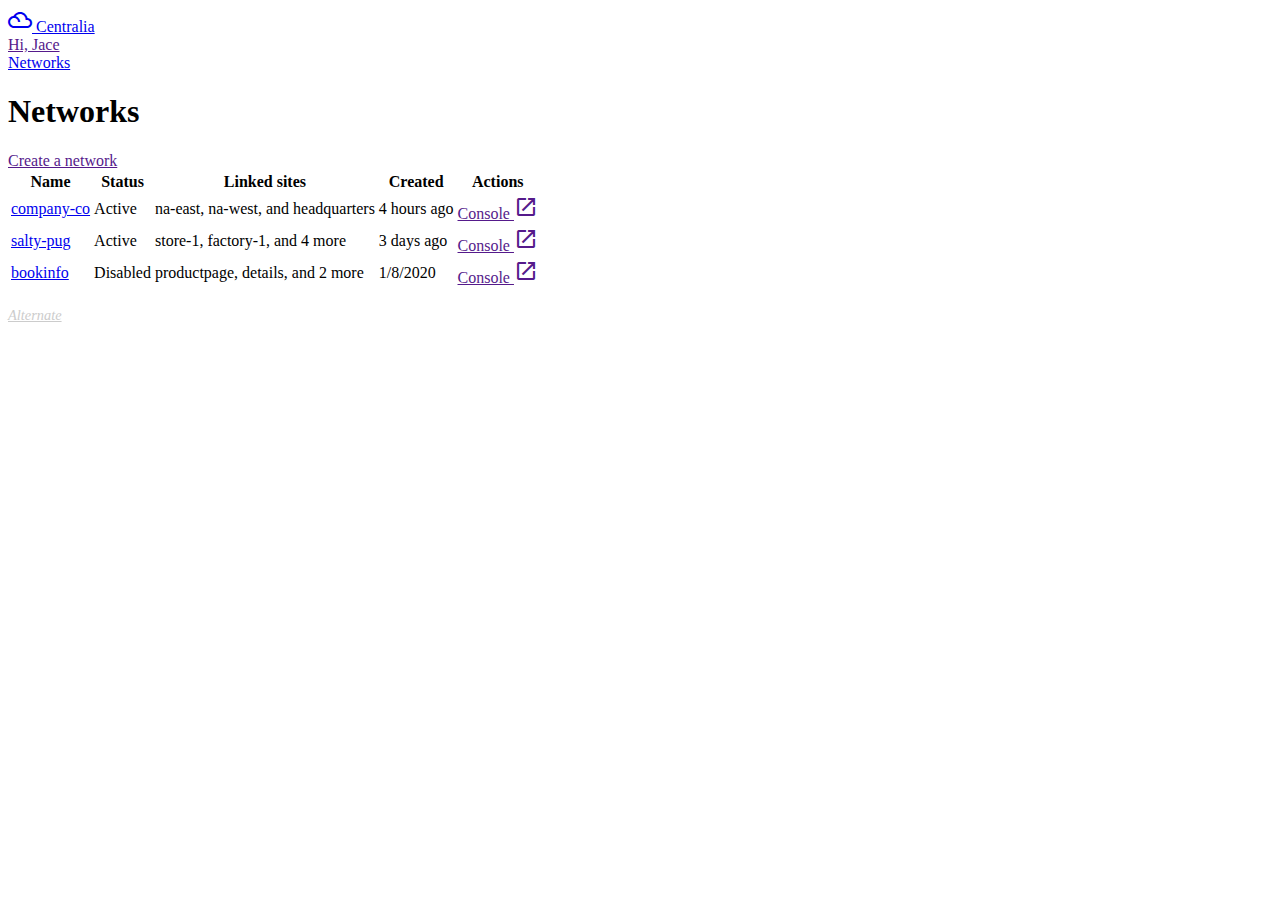
==== docs/networks/index.html @ d9010ad3 "WIP" ====
<!DOCTYPE html>
<html xmlns="http://www.w3.org/1999/xhtml">
  <head>
    <title>Centralia</title>
    <meta name="viewport" content="width=device-width, initial-scale=1.0"/>
    <link rel="stylesheet" href="https://fonts.googleapis.com/css?family=Source+Sans+Pro:300,300italic,400,400italic,600,600italic,700,700italic|Ubuntu+Mono:400" type="text/css"/>
    <link rel="stylesheet" href="/main.css" type="text/css"/>
    <link rel="icon" href="" type="image/png"/>
    <link rel="stylesheet" href="https://fonts.googleapis.com/icon?family=Material+Icons+Outlined" defer="defer">
    <script type="text/javascript" src="/main.js" defer="defer"></script>




  </head>

<body>
  <header>
  <div>
    <nav id="-left-site-nav">
      <a href="/index.html" id="-logotype"><span class="material-icons-outlined">filter_drama</span> Centralia</a>
    </nav>
    <nav id="-right-site-nav">
      <a href="">Hi, Jace</a>
    </nav>
  </div>
</header>
<header id="-path-nav">
  <div>

<nav class="path-nav"><a href="/networks/index.html">Networks</a></nav>

  </div>
</header>


  <section>
    <div>


<div class="title-bar">
  <h1>Networks</h1>
  <nav>
    <a href="" class="small-button">Create a network</a>
  </nav>
</div>

<table><tbody><tr><th>Name</th><th>Status</th><th>Linked sites</th><th>Created</th><th>Actions</th></tr><tr><td><a href="/networks/company-co/index.html">company-co</a></td><td>Active</td><td>na-east, na-west, and headquarters</td><td>4 hours ago</td><td><a class="table-button" href="">Console <span class="material-icons-outlined small">open_in_new</span></a></td></tr><tr><td><a href="/networks/company-co/index.html">salty-pug</a></td><td>Active</td><td>store-1, factory-1, and 4 more</td><td>3 days ago</td><td><a class="table-button" href="">Console <span class="material-icons-outlined small">open_in_new</span></a></td></tr><tr><td><a href="/networks/company-co/index.html">bookinfo</a></td><td>Disabled</td><td>productpage, details, and 2 more</td><td>1/8/2020</td><td><a class="table-button" href="">Console <span class="material-icons-outlined small">open_in_new</span></a></td></tr></tbody></table>

<p><a style="color: #ccc; font-size: 0.9em; font-style: italic;" href="/networks-alternate/index.html">Alternate</a></p>


    </div>
  </section>

  <footer>
  <div>
  </div>
</footer>

</body>


</html>
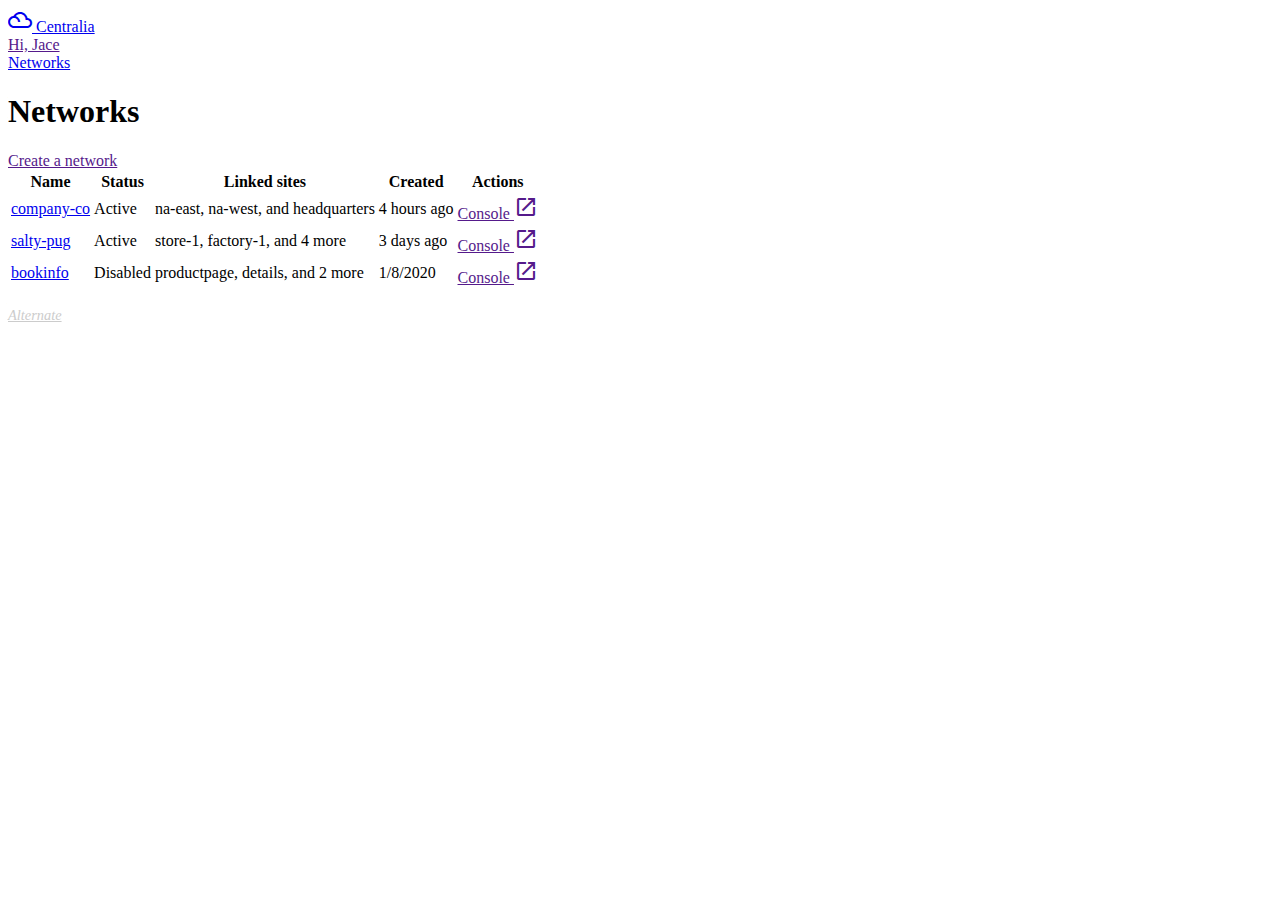
==== commit aa45e50d: "WIP" ====
--- a/docs/networks/index.html
+++ b/docs/networks/index.html
@@ -4,10 +4,10 @@
     <title>Centralia</title>
     <meta name="viewport" content="width=device-width, initial-scale=1.0"/>
     <link rel="stylesheet" href="https://fonts.googleapis.com/css?family=Source+Sans+Pro:300,300italic,400,400italic,600,600italic,700,700italic|Ubuntu+Mono:400" type="text/css"/>
-    <link rel="stylesheet" href="/main.css" type="text/css"/>
+    <link rel="stylesheet" href="/centralia/main.css" type="text/css"/>
     <link rel="icon" href="" type="image/png"/>
     <link rel="stylesheet" href="https://fonts.googleapis.com/icon?family=Material+Icons+Outlined" defer="defer">
-    <script type="text/javascript" src="/main.js" defer="defer"></script>
+    <script type="text/javascript" src="/centralia/main.js" defer="defer"></script>
 
 
 
@@ -18,7 +18,7 @@
   <header>
   <div>
     <nav id="-left-site-nav">
-      <a href="/index.html" id="-logotype"><span class="material-icons-outlined">filter_drama</span> Centralia</a>
+      <a href="/centralia/index.html" id="-logotype"><span class="material-icons-outlined">filter_drama</span> Centralia</a>
     </nav>
     <nav id="-right-site-nav">
       <a href="">Hi, Jace</a>
@@ -28,7 +28,7 @@
 <header id="-path-nav">
   <div>
 
-<nav class="path-nav"><a href="/networks/index.html">Networks</a></nav>
+<nav class="path-nav"><a href="/centralia/networks/index.html">Networks</a></nav>
 
   </div>
 </header>
@@ -45,7 +45,7 @@
   </nav>
 </div>
 
-<table><tbody><tr><th>Name</th><th>Status</th><th>Linked sites</th><th>Created</th><th>Actions</th></tr><tr><td><a href="/networks/company-co/index.html">company-co</a></td><td>Active</td><td>na-east, na-west, and headquarters</td><td>4 hours ago</td><td><a class="table-button" href="">Console <span class="material-icons-outlined small">open_in_new</span></a></td></tr><tr><td><a href="/networks/company-co/index.html">salty-pug</a></td><td>Active</td><td>store-1, factory-1, and 4 more</td><td>3 days ago</td><td><a class="table-button" href="">Console <span class="material-icons-outlined small">open_in_new</span></a></td></tr><tr><td><a href="/networks/company-co/index.html">bookinfo</a></td><td>Disabled</td><td>productpage, details, and 2 more</td><td>1/8/2020</td><td><a class="table-button" href="">Console <span class="material-icons-outlined small">open_in_new</span></a></td></tr></tbody></table>
+<table><tbody><tr><th>Name</th><th>Status</th><th>Linked sites</th><th>Created</th><th>Actions</th></tr><tr><td><a href="company-co/index.html">company-co</a></td><td>Active</td><td>na-east, na-west, and headquarters</td><td>4 hours ago</td><td><a class="table-button" href="">Console <span class="material-icons-outlined small">open_in_new</span></a></td></tr><tr><td><a href="company-co/index.html">salty-pug</a></td><td>Active</td><td>store-1, factory-1, and 4 more</td><td>3 days ago</td><td><a class="table-button" href="">Console <span class="material-icons-outlined small">open_in_new</span></a></td></tr><tr><td><a href="company-co/index.html">bookinfo</a></td><td>Disabled</td><td>productpage, details, and 2 more</td><td>1/8/2020</td><td><a class="table-button" href="">Console <span class="material-icons-outlined small">open_in_new</span></a></td></tr></tbody></table>
 
 <p><a style="color: #ccc; font-size: 0.9em; font-style: italic;" href="/networks-alternate/index.html">Alternate</a></p>
 
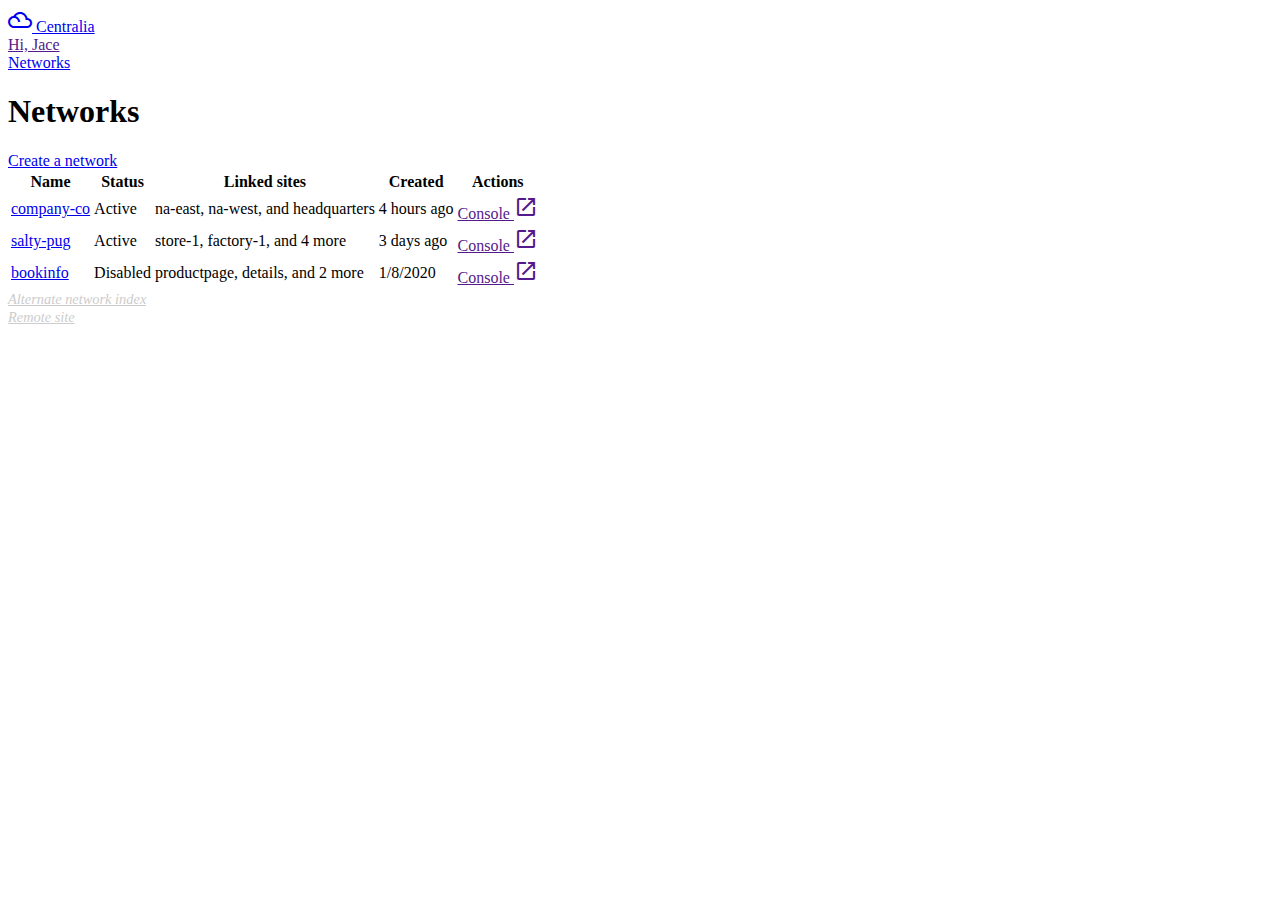
==== commit e6c02146: "WIP" ====
--- a/docs/networks/index.html
+++ b/docs/networks/index.html
@@ -41,13 +41,11 @@
 <div class="title-bar">
   <h1>Networks</h1>
   <nav>
-    <a href="" class="small-button">Create a network</a>
+    <a href="create/index.html" class="small-button">Create a network</a>
   </nav>
 </div>
 
 <table><tbody><tr><th>Name</th><th>Status</th><th>Linked sites</th><th>Created</th><th>Actions</th></tr><tr><td><a href="company-co/index.html">company-co</a></td><td>Active</td><td>na-east, na-west, and headquarters</td><td>4 hours ago</td><td><a class="table-button" href="">Console <span class="material-icons-outlined small">open_in_new</span></a></td></tr><tr><td><a href="company-co/index.html">salty-pug</a></td><td>Active</td><td>store-1, factory-1, and 4 more</td><td>3 days ago</td><td><a class="table-button" href="">Console <span class="material-icons-outlined small">open_in_new</span></a></td></tr><tr><td><a href="company-co/index.html">bookinfo</a></td><td>Disabled</td><td>productpage, details, and 2 more</td><td>1/8/2020</td><td><a class="table-button" href="">Console <span class="material-icons-outlined small">open_in_new</span></a></td></tr></tbody></table>
-
-<p><a style="color: #ccc; font-size: 0.9em; font-style: italic;" href="/networks-alternate/index.html">Alternate</a></p>
 
 
     </div>
@@ -55,6 +53,8 @@
 
   <footer>
   <div>
+    <a style="color: #ccc; font-size: 0.9em; font-style: italic;" href="/centralia/networks-alternate/index.html">Alternate network index</a><br>
+    <a style="color: #ccc; font-size: 0.9em; font-style: italic;" href="/centralia/site/index.html">Remote site</a>
   </div>
 </footer>
 
